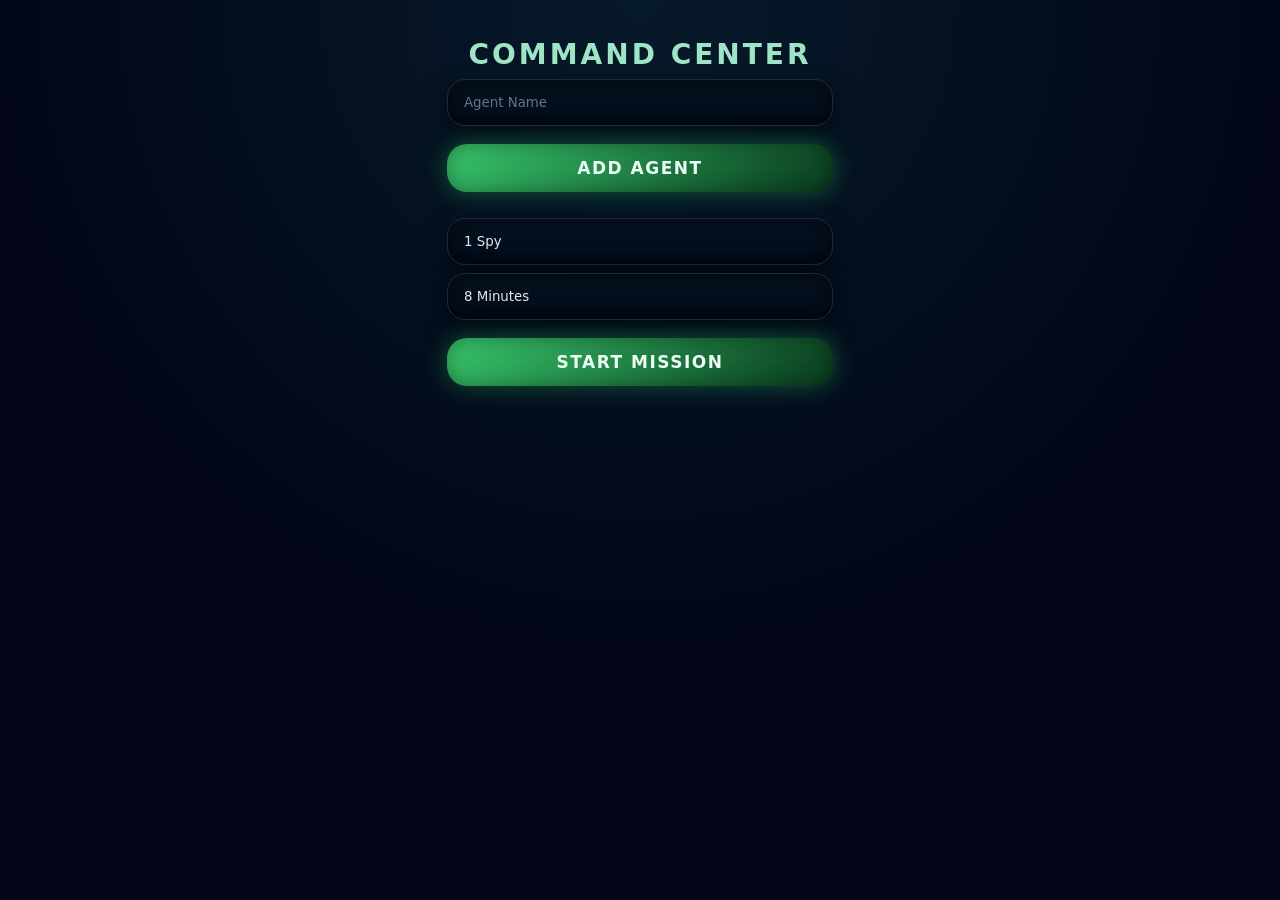
==== index.html @ 6c35bc1e "Add files via upload" ====
<!DOCTYPE html>
<html>
<head>
<meta name="viewport" content="width=device-width">
<link rel="stylesheet" href="style.css">
<title>Command Center</title>
</head>

<body class="center">

<h1>COMMAND CENTER</h1>

<input id="agentInput" placeholder="Agent Name">

<button class="start" onclick="addAgent()">ADD AGENT</button>

<ul id="agentList"></ul>

<select id="spySelect">
<option value="1">1 Spy</option>
<option value="2">2 Spies</option>
</select>

<select id="timeSelect">
<option value="300">5 Minutes</option>
<option value="480" selected>8 Minutes</option>
<option value="600">10 Minutes</option>
</select>

<button class="start" onclick="startMission()">START MISSION</button>

<div id="popup" class="popup">
 <div class="popupBox memberTheme" id="popupBox">
  <h2 id="popupText"></h2>
  <button class="start" onclick="closePopup()">OK</button>
 </div>
</div>

<script src="script.js"></script>
</body>
</html>
---- style.css ----
*{
box-sizing:border-box;
margin:0;
padding:0;
font-family:Inter,system-ui,-apple-system,BlinkMacSystemFont,sans-serif;
}

body{
background:
radial-gradient(circle at top,#071a2a,#020617 60%),
linear-gradient(180deg,#020617,#01030a);
color:#e5e7eb;
min-height:100vh;
}

/* CORE LAYOUT */

.center{
display:flex;
flex-direction:column;
align-items:center;
padding:22px;
max-width:430px;
margin:auto;
}

/* TITLES */

h1,h2{
color:#6ee7b7;
letter-spacing:3px;
text-align:center;
text-shadow:0 0 25px rgba(110,231,183,.5);
margin:16px 0;
}

h1{font-size:28px;}
h2{font-size:20px;}

/* INPUTS / DROPDOWNS */

input,select{
width:100%;
background:linear-gradient(180deg,#061322,#020b1a);
border:1px solid #1f2933;
padding:15px 16px;
border-radius:18px;
color:#e5e7eb;
margin-bottom:12px;
outline:none;
appearance:none;
box-shadow:
inset 0 0 20px rgba(0,0,0,.7),
0 10px 25px rgba(0,0,0,.5);
}

select option{
background:#020b1a;
color:#6ee7b7;
}

input::placeholder{color:#6b7280;}

/* BUTTONS */

button{
border:none;
border-radius:20px;
padding:14px;
font-weight:700;
cursor:pointer;
margin-top:10px;
transition:.25s ease;
}

/* PRIMARY */

.start{
background:linear-gradient(135deg,#6ee7b7,#4ade80);
color:#02150d;
width:100%;
font-size:16px;
letter-spacing:1px;
box-shadow:0 0 30px rgba(110,231,183,.45);
}

.start:active{transform:scale(.96);}

/* ABORT */

.abort{
background:linear-gradient(135deg,#7f1d1d,#3f0d0d);
color:#fecaca;
width:100%;
box-shadow:0 0 25px rgba(239,68,68,.45);
}

/* AGENT LIST */

#agentList{
width:100%;
margin-top:10px;
}

#agentList li{
background:linear-gradient(180deg,#061322,#020b1a);
padding:14px;
margin-bottom:10px;
border-radius:18px;
display:flex;
justify-content:space-between;
align-items:center;
border:1px solid #1f2933;
box-shadow:0 10px 30px rgba(0,0,0,.6);
}

/* REMOVE */

.remove{
background:#3f0d0d;
color:#fecaca;
padding:6px 14px;
border-radius:12px;
opacity:.8;
}

/* HOLD REVEAL */

#hold{
width:220px;
height:220px;
border-radius:50%;
border:2px solid #6ee7b7;
display:flex;
align-items:center;
justify-content:center;
margin:26px auto;
color:#6ee7b7;
font-weight:700;
letter-spacing:2px;
text-align:center;
box-shadow:
0 0 45px rgba(110,231,183,.45),
inset 0 0 30px rgba(110,231,183,.15);
}

/* TURN */

#turn{
margin-top:10px;
font-weight:700;
letter-spacing:2px;
color:#6ee7b7;
text-align:center;
}

/* CARD */

#card{
margin:18px;
text-align:center;
font-size:22px;
color:#6ee7b7;
letter-spacing:1px;
}

/* SPY */

.spy{
color:#ef4444;
font-weight:900;
letter-spacing:2px;
text-shadow:0 0 25px rgba(239,68,68,.6);
}

/* TIMER */

#timer{
font-size:46px;
color:#6ee7b7;
margin:10px;
text-shadow:0 0 30px rgba(110,231,183,.6);
}

/* NEXT / TIMER */

#nextBtn,#startTimerBtn{
width:100%;
background:linear-gradient(135deg,#6ee7b7,#4ade80);
color:black;
display:none;
border-radius:20px;
}

/* DISCUSSION TEXT */

.theme,.pass{
color:#6ee7b7;
font-weight:800;
text-align:center;
letter-spacing:1px;
margin-top:6px;
}

/* VOTING AREA */

#accuseArea{
width:100%;
margin-top:20px;
display:flex;
flex-direction:column;
gap:12px;
}

/* CENTER CAST YOUR VOTE */

#accuseArea h3{
text-align:center;
color:#6ee7b7;
letter-spacing:2px;
margin-bottom:8px;
}

/* VOTE ROW */

.voteRow{
display:flex;
justify-content:space-between;
align-items:center;
background:linear-gradient(180deg,#061322,#020b1a);
padding:14px;
border-radius:18px;
color:#6ee7b7;
border:1px solid #1f2933;
box-shadow:0 8px 25px rgba(0,0,0,.6);
}

/* VOTE BUTTON */

.accuse{
background:linear-gradient(135deg,#7f1d1d,#3f0d0d);
color:white;
padding:8px 18px;
border-radius:14px;
box-shadow:0 0 15px rgba(239,68,68,.5);
}

/* POPUP */

.popup{
position:fixed;
inset:0;
background:rgba(0,0,0,.85);
display:none;
align-items:center;
justify-content:center;
z-index:100;
}

/* POPUP BOX */

.popupBox{
background:linear-gradient(180deg,#061322,#020b1a);
padding:30px;
border-radius:26px;
text-align:center;
width:85%;
box-shadow:0 0 60px rgba(0,0,0,.8);
}

/* MEMBER WIN */

.memberTheme{
border:2px solid #6ee7b7;
box-shadow:0 0 40px rgba(110,231,183,.6);
}

/* SPY WIN */

.spyTheme{
border:2px solid #ef4444;
box-shadow:0 0 40px rgba(239,68,68,.7);
}

.spyTheme .start{
background:#7f1d1d;
color:white;
box-shadow:0 0 25px rgba(239,68,68,.6);
}
/* ---- VISUAL HIERARCHY FIX ---- */

/* Headline softer */
#turn{
color:#9ca3af;
letter-spacing:2px;
margin-bottom:14px;
}

/* HOLD CIRCLE – keep glow but soften text */
#hold{
color:#6ee7b7;
font-size:14px;
letter-spacing:3px;
}

/* TIMER stays hero */
#timer{
color:#6ee7b7;
font-weight:800;
margin-top:10px;
margin-bottom:14px;
}

/* DISCUSSION TEXT → subtle helper */
.theme{
color:#9ca3af !important;
font-weight:500;
font-size:13px;
max-width:320px;
line-height:1.4;
margin:14px auto 24px auto;
}

/* Start voting spacing */
#startVoteBtn{
margin-top:10px;
}

/* Reduce green saturation on headers */
h1,h2{
color:#9fe4c7;
text-shadow:none;
}

/* END GAME less aggressive */
.abort{
opacity:.75;
}

/* Reduce crowding */
.center > *{
margin-bottom:8px;
}

/* PREMIUM GREEN — SAME STRUCTURE AS RED END GAME */

.start,
#nextBtn,
#startTimerBtn{

background:linear-gradient(135deg,#37c46b,#093b1d);
color:#ecfdf5;

width:100%;
font-size:17px;
letter-spacing:1.5px;
font-weight:800;

border-radius:20px;

box-shadow:
0 0 25px rgba(33, 180, 87, 0.45),
inset 0 0 18px rgba(0,0,0,.35);

transition:.25s ease;
}

.start:active,
#nextBtn:active,
#startTimerBtn:active{
transform:scale(.96);
box-shadow:
inset 0 0 25px rgba(0,0,0,.6);
}

/* Voting title centered and calm */
#accuseArea h3{
font-size:15px;
letter-spacing:2px;
color:#77ae97;
margin-bottom:14px;
}

/* HOLD area spacing */
#hold{
margin:34px auto;
}
/* DISABLED OPTION / SPY LOCK */

select:disabled,
option:disabled{
  background:#020b1a !important;
  color:#6b7280 !important;
  opacity:.5;
}

.spyDisabled{
  pointer-events:none;
  opacity:.4;
}

/* MOBILE */

@media(max-height:700px){
#hold{width:180px;height:180px;}
}
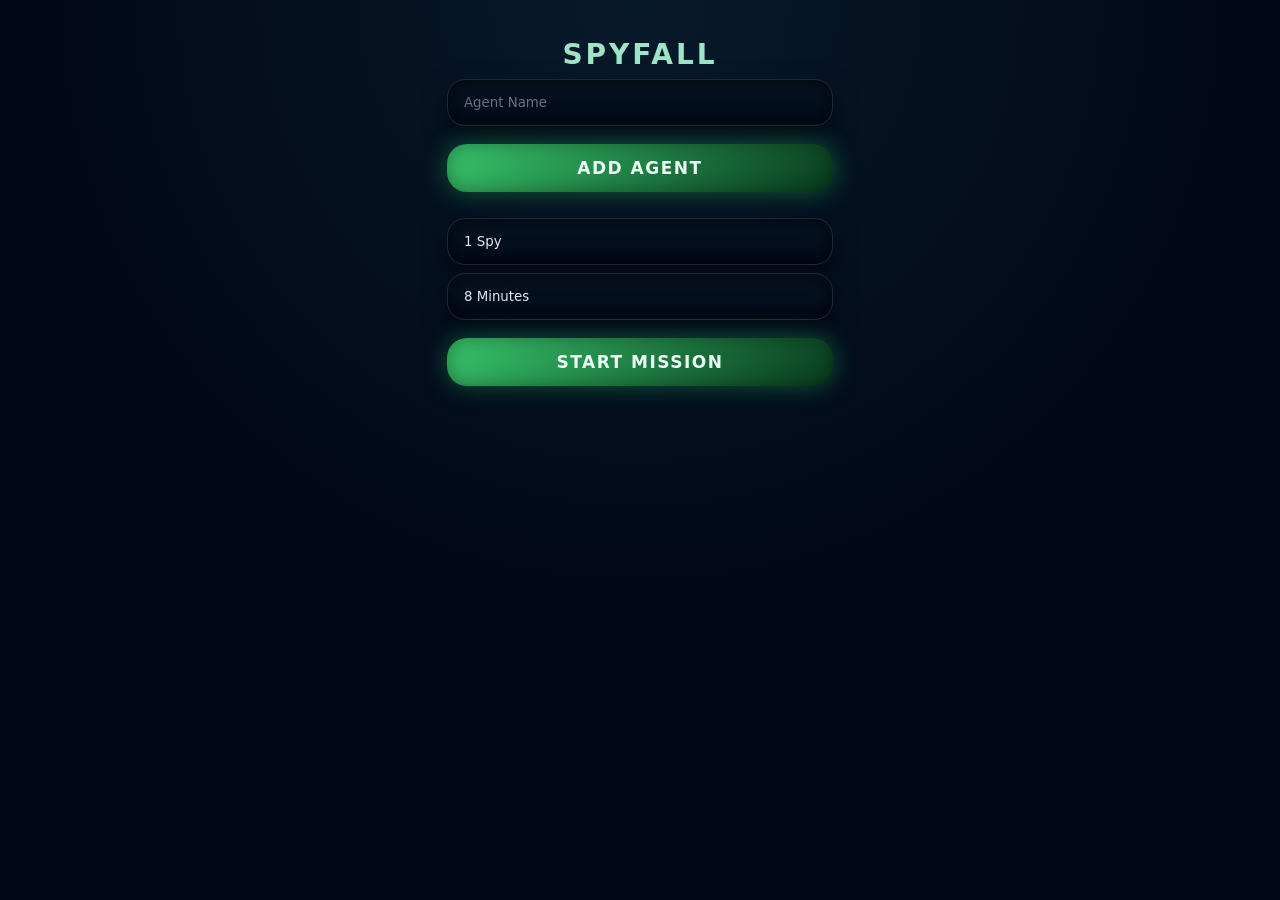
==== commit c5ddb46b: "Rename title from 'Command Center' to 'SPYFALL'" ====
--- a/index.html
+++ b/index.html
@@ -8,7 +8,7 @@
 
 <body class="center">
 
-<h1>COMMAND CENTER</h1>
+<h1> SPYFALL </h1>
 
 <input id="agentInput" placeholder="Agent Name">
 
@@ -39,3 +39,4 @@
 <script src="script.js"></script>
 </body>
 </html>
+
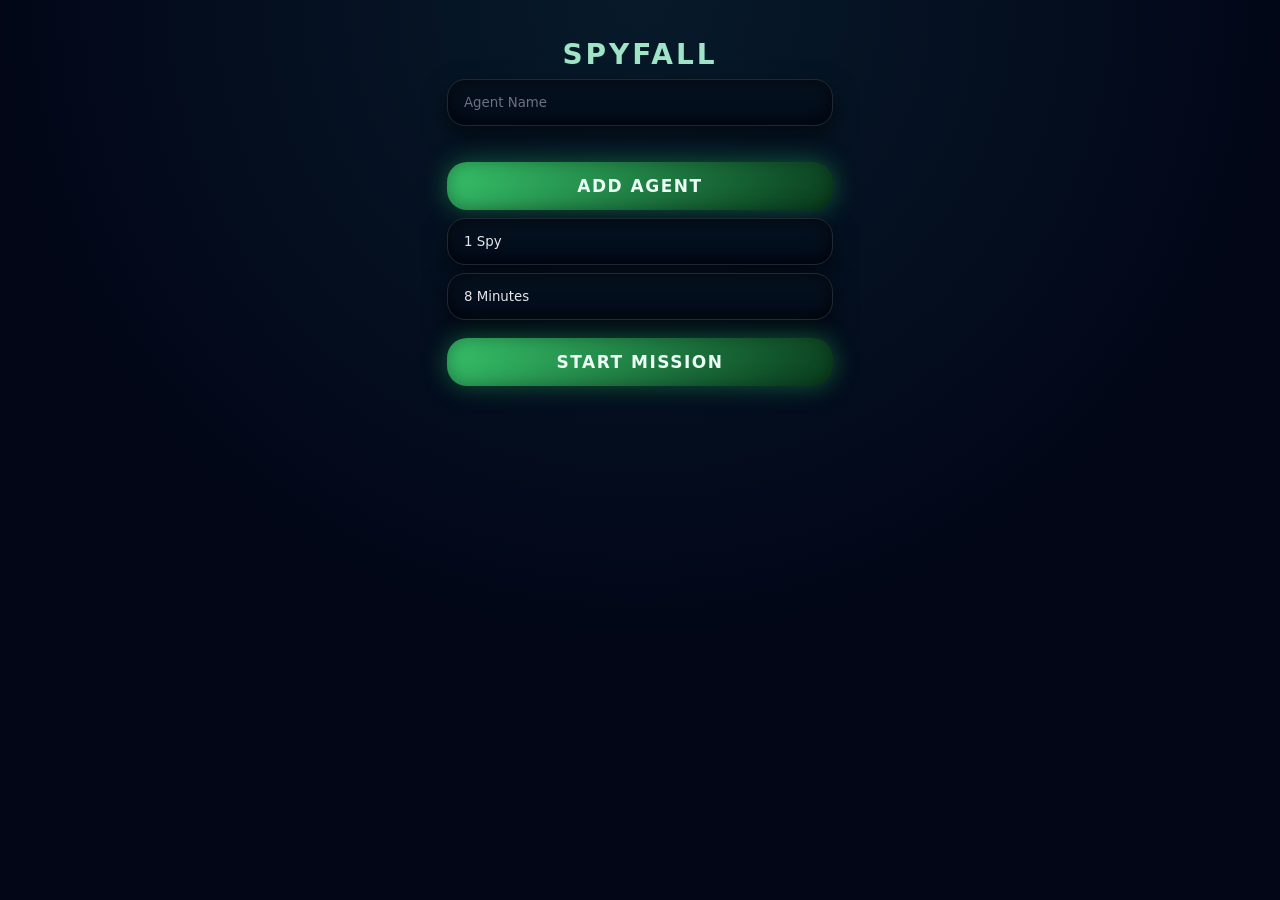
==== commit a9a046ec: "Update index.html" ====
--- a/index.html
+++ b/index.html
@@ -3,7 +3,7 @@
 <head>
 <meta name="viewport" content="width=device-width">
 <link rel="stylesheet" href="style.css">
-<title>Command Center</title>
+<title>SPYFALL</title>
 </head>
 
 <body class="center">
@@ -11,10 +11,9 @@
 <h1> SPYFALL </h1>
 
 <input id="agentInput" placeholder="Agent Name">
-
+<ul id="agentList"></ul>
 <button class="start" onclick="addAgent()">ADD AGENT</button>
 
-<ul id="agentList"></ul>
 
 <select id="spySelect">
 <option value="1">1 Spy</option>
@@ -40,3 +39,5 @@
 </body>
 </html>
 
+
+
